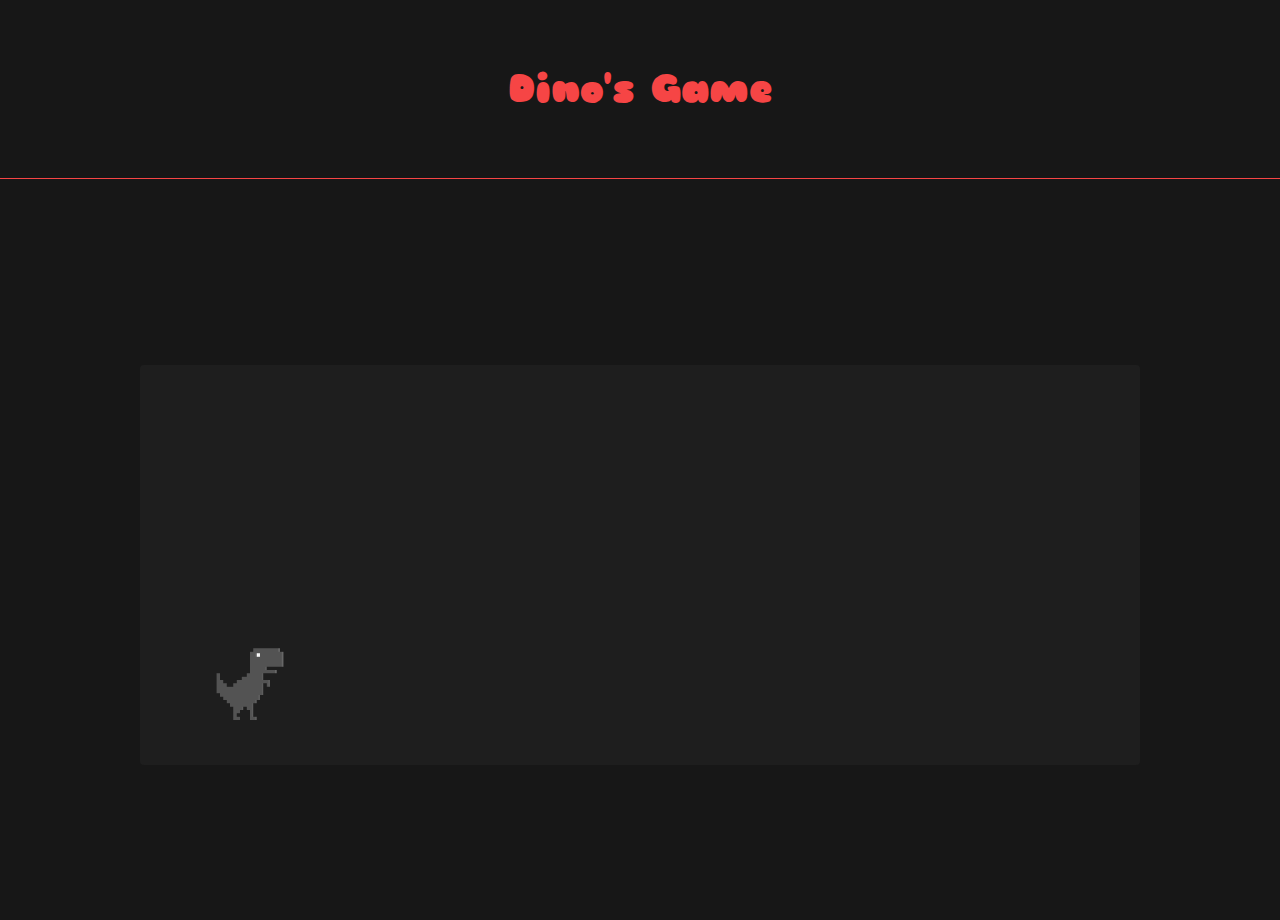
==== game/index.html @ dc2b275e "Added:  initial page" ====
<!DOCTYPE html>
<html lang="en">
<head>
    <meta charset="UTF-8">
    <meta http-equiv="X-UA-Compatible" content="IE=edge">
    <meta name="viewport" content="width=device-width, initial-scale=1.0">
  
    <link rel="stylesheet" href="./styles.css">
    <link rel="preconnect" href="https://fonts.gstatic.com">
    <link href="https://fonts.googleapis.com/css2?family=Sniglet&display=swap" rel="stylesheet">

    <title>Dino</title>
</head>
<body>

    <header>
        <h1>Dino's Game</h1>
    </header>
    <main>
        <div id="game">
            <div id="player">
                <img src="../assets/dino.png" alt="">
            </div>
        </div>        
    </main>
    <script src="./scripts.js"></script>
</body>
</html>
---- game/styles.css ----
:root {
    --redColor: #F64545;
    --bgColor: #1E1E1E;
    --divColor: #171717;
    --bgContentColor: #C4C4C4;
}

* {
    padding: 0;
    margin: 0;
    box-sizing: border-box;
}

html {
    font-family: 'Sniglet', cursive;
}

body {
    background: var(--divColor);
    height: 79vh;
}

header {
    padding: 4rem;
    text-align: center;
    margin-bottom: 30px;

    background-color: var(--divColor);
    border-bottom: 1px solid var(--redColor);
}

h1 {
    font-size: 40px;
    color: var(--redColor);
}

main { 
    display: flex;
    justify-content: center;
    align-items: center;

    height: 100%;
}

#game {
    position: relative;
    width: 1000px;
    height: 400px;

    border-radius: 0.25rem;
    background: var(--bgColor)
}

#player {
    width: 80px;
    height: 80px;

    position: absolute;
    left: 70px;
    top: 70%;

    
    
}
#player.jump{
    animation: dino  0.4s linear;
}

@keyframes dino {
    0% {top: 70%;}
    15% {top: 65%;}
    25% {top: 55%;}
    50% {top: 45%;}
    75% {top: 55%;}
    85% {top: 65%;}
    100% {top: 70%}
}

#player > img {
    height:100%;
}
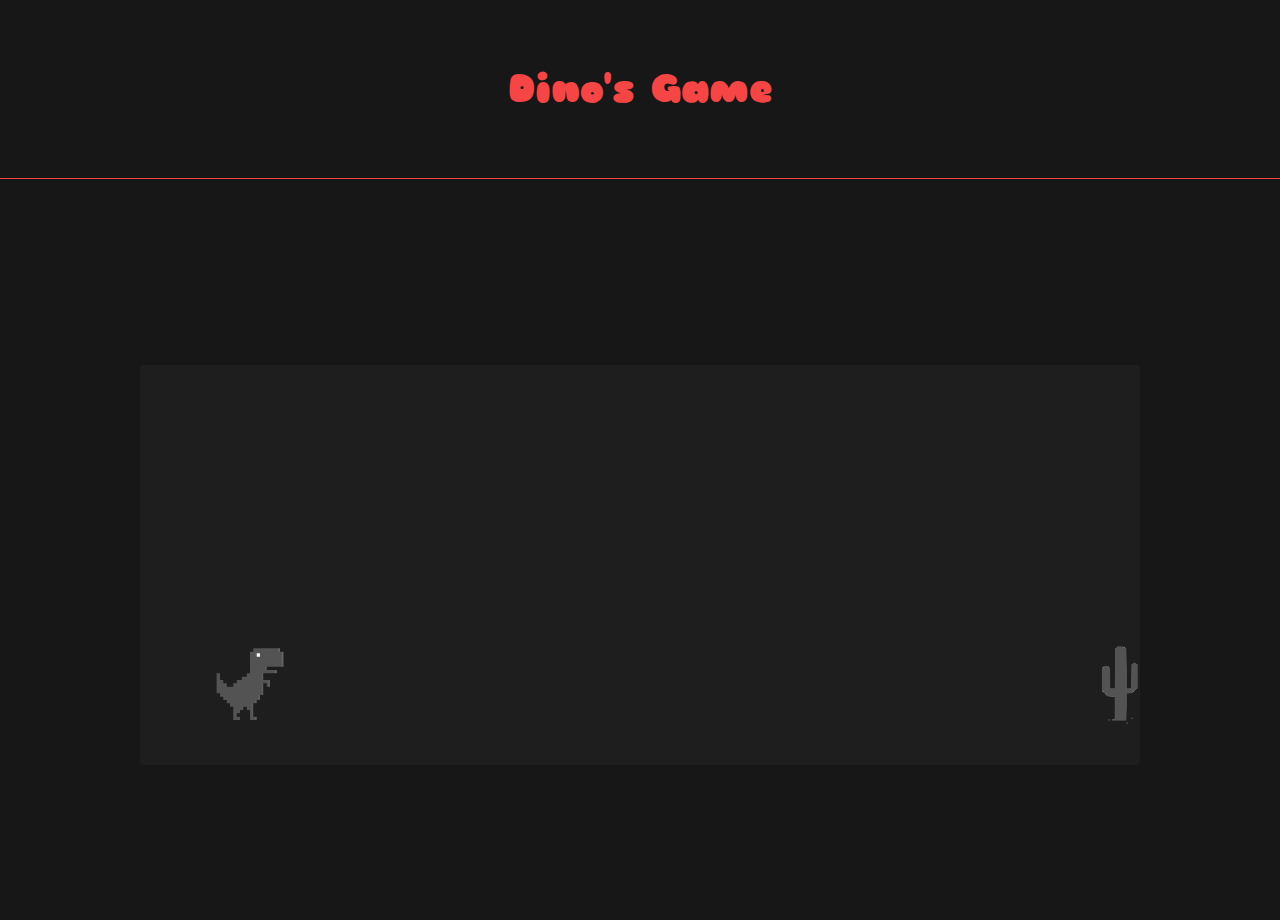
==== commit b6c272da: "Added cacto" ====
--- a/game/index.html
+++ b/game/index.html
@@ -21,6 +21,9 @@
             <div id="player">
                 <img src="../assets/dino.png" alt="">
             </div>
+            <div id="cactus">
+                <img src="../assets/cactus.png" alt="">
+            </div>
         </div>        
     </main>
     <script src="./scripts.js"></script>
--- a/game/styles.css
+++ b/game/styles.css
@@ -78,4 +78,22 @@
 
 #player > img {
     height:100%;
+}
+
+#cactus{
+    width: 80px;
+    height: 80px;
+    position: relative; 
+    top: 70%;
+    left: 960px; 
+    background-size: 20px 40px; 
+    animation: block is infinite;
+}
+#cactus > img {
+    height:100%;
+}
+
+@keyframes block { 
+    0% { left: 960px; } 
+    100% { left: Opx; }
 }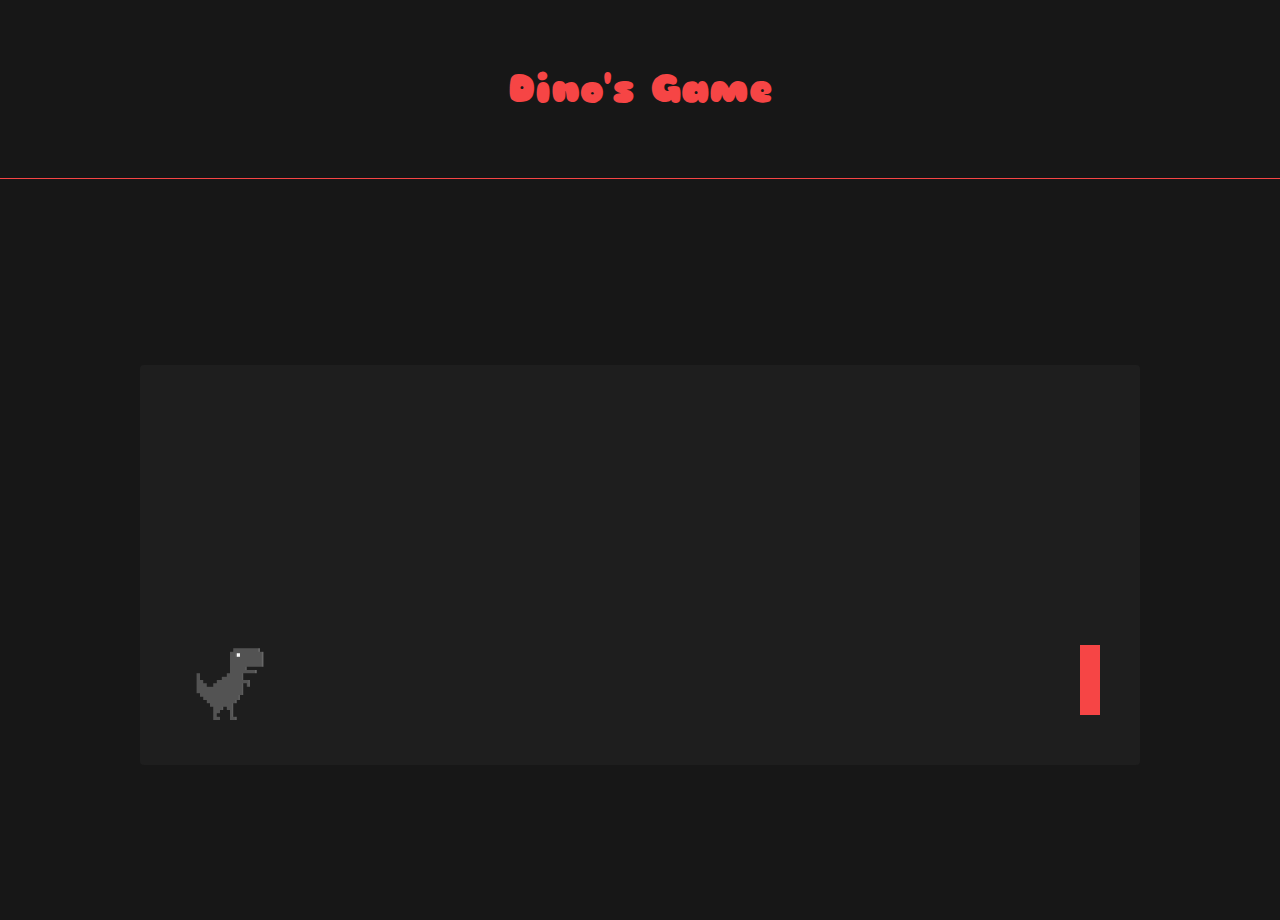
==== commit 4a7fc9f6: "Coligion" ====
--- a/game/index.html
+++ b/game/index.html
@@ -22,7 +22,7 @@
                 <img src="../assets/dino.png" alt="">
             </div>
             <div id="cactus">
-                <img src="../assets/cactus.png" alt="">
+                <!-- <img src="../assets/cactus.png" alt=""> -->
             </div>
         </div>        
     </main>
--- a/game/styles.css
+++ b/game/styles.css
@@ -43,34 +43,34 @@
 }
 
 #game {
-    position: relative;
     width: 1000px;
     height: 400px;
 
     border-radius: 0.25rem;
-    background: var(--bgColor)
+    background: var(--bgColor);
+    margin:auto;
 }
 
 #player {
     width: 80px;
     height: 80px;
 
-    position: absolute;
-    left: 70px;
+    position: relative;
+    left: 50px;
     top: 70%;
 
     
     
 }
 #player.jump{
-    animation: dino  0.4s linear;
+    animation: dino  0.8s linear;
 }
 
 @keyframes dino {
     0% {top: 70%;}
     15% {top: 65%;}
     25% {top: 55%;}
-    50% {top: 45%;}
+    50% {top: 25%;}
     75% {top: 55%;}
     85% {top: 65%;}
     100% {top: 70%}
@@ -81,19 +81,20 @@
 }
 
 #cactus{
-    width: 80px;
-    height: 80px;
+    width: 20px;
+    height: 70px;
     position: relative; 
-    top: 70%;
-    left: 960px; 
+    top: 50%;
+    left: 940px; 
+    background-color: #F64545;
     background-size: 20px 40px; 
-    animation: block is infinite;
+    animation: block 2s infinite;
 }
-#cactus > img {
+/* #cactus > img {
     height:100%;
-}
+} */
 
 @keyframes block { 
-    0% { left: 960px; } 
-    100% { left: Opx; }
+    0% { left: 940px; } 
+    100% { left: 0px; }
 }